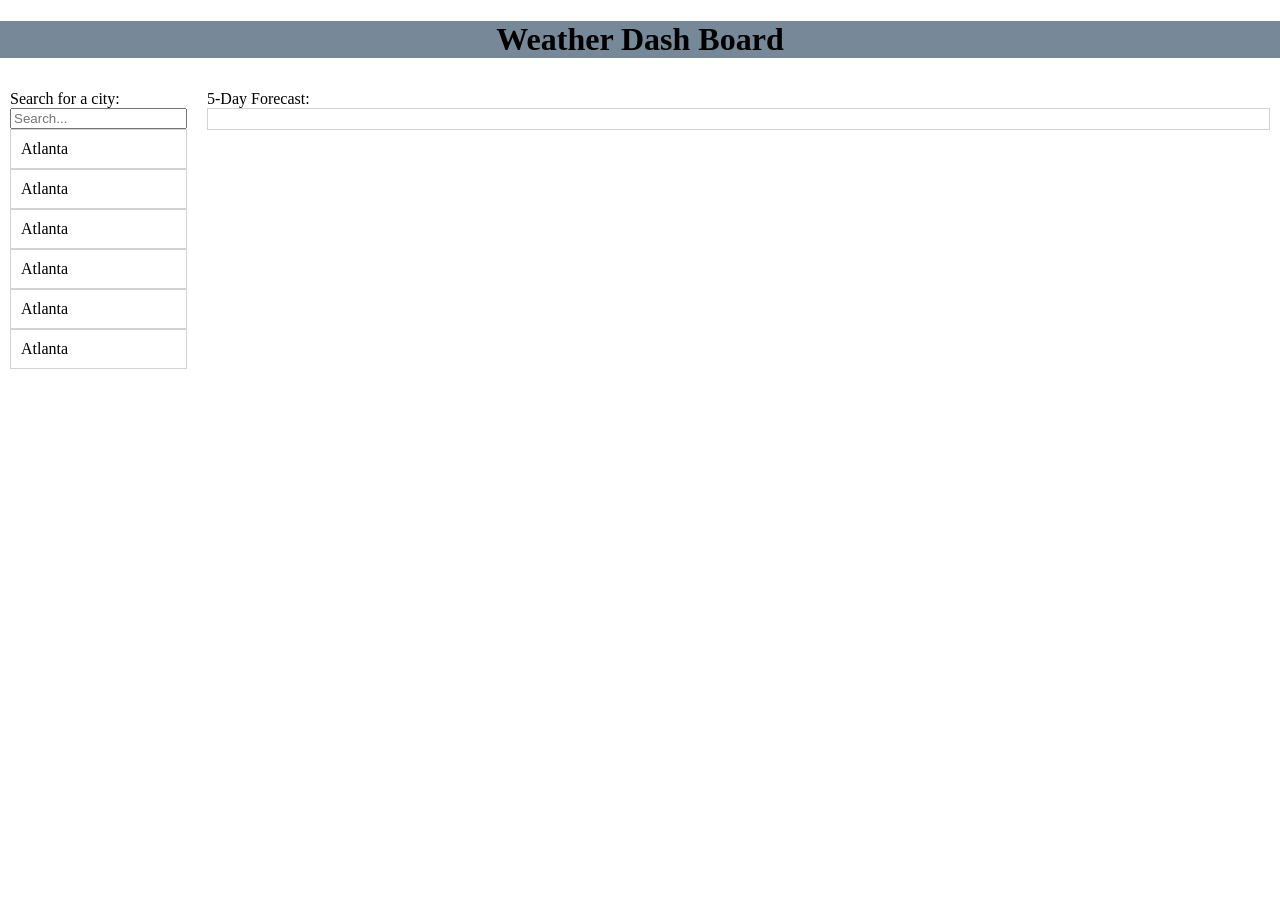
==== Assets/index.html @ 4236bcbe "u" ====
<!DOCTYPE html>
<html lang="en">

<head>
    <meta name="viewport" content="width=device-width, initial-scale=1.0" />
    <meta http-equiv="X-UA-Compatible" content="ie=edge" />
    <link rel="stylesheet" href="./style.css" />
    <title>Weather Dash Board</title>
</head>

<body>
    <script  src="https://code.jquery.com/jquery-3.4.1.min.js"  integrity="sha256-CSXorXvZcTkaix6Yvo6HppcZGetbYMGWSFlBw8HfCJo="  crossorigin="anonymous"></script>
    <div class="container">
        <h1 style="text-align: center; background-color: lightslategray;">Weather Dash Board</h1>
        <div class="app">

            <div class="searchcolumn">
                <div>Search for a city:</div>
                <div><input type="text" placeholder="Search..."></div>
                <div class="historyitem">Atlanta</div>
                <div class="historyitem">Atlanta</div>
                <div class="historyitem">Atlanta</div>
                <div class="historyitem">Atlanta</div>
                <div class="historyitem">Atlanta</div>
                <div class="historyitem">Atlanta</div>
            </div>
            <div class="citydata">
             
                <label>5-Day Forecast:</label>

            </div>
        </div>
    </div>

    <script src="./WeatherDashBoard.js"></script>
</body>

</html>
---- Assets/style.css ----
html, body {
    height: 100%;
}

body {
    margin: 0px;
}

.container {
    display: flex;
    flex-direction: column;
    height: 100%;
    margin: 0;
}

.app {
    display: flex;
    flex-grow: 1;
}

.citydata {
    padding: 10px;
    flex-grow: 1;
}

.historyitem {
    padding: 10px;
    border: 1px solid lightgray;
}

.searchcolumn {
    padding: 10px;
}

.forecastcontainer {
    display: flex;
    justify-content: space-between;
    /* align-items: stretch;
    height: 100%; */
}

.currentcitydata {
    padding: 10px;
    border: 1px solid lightgray;
}
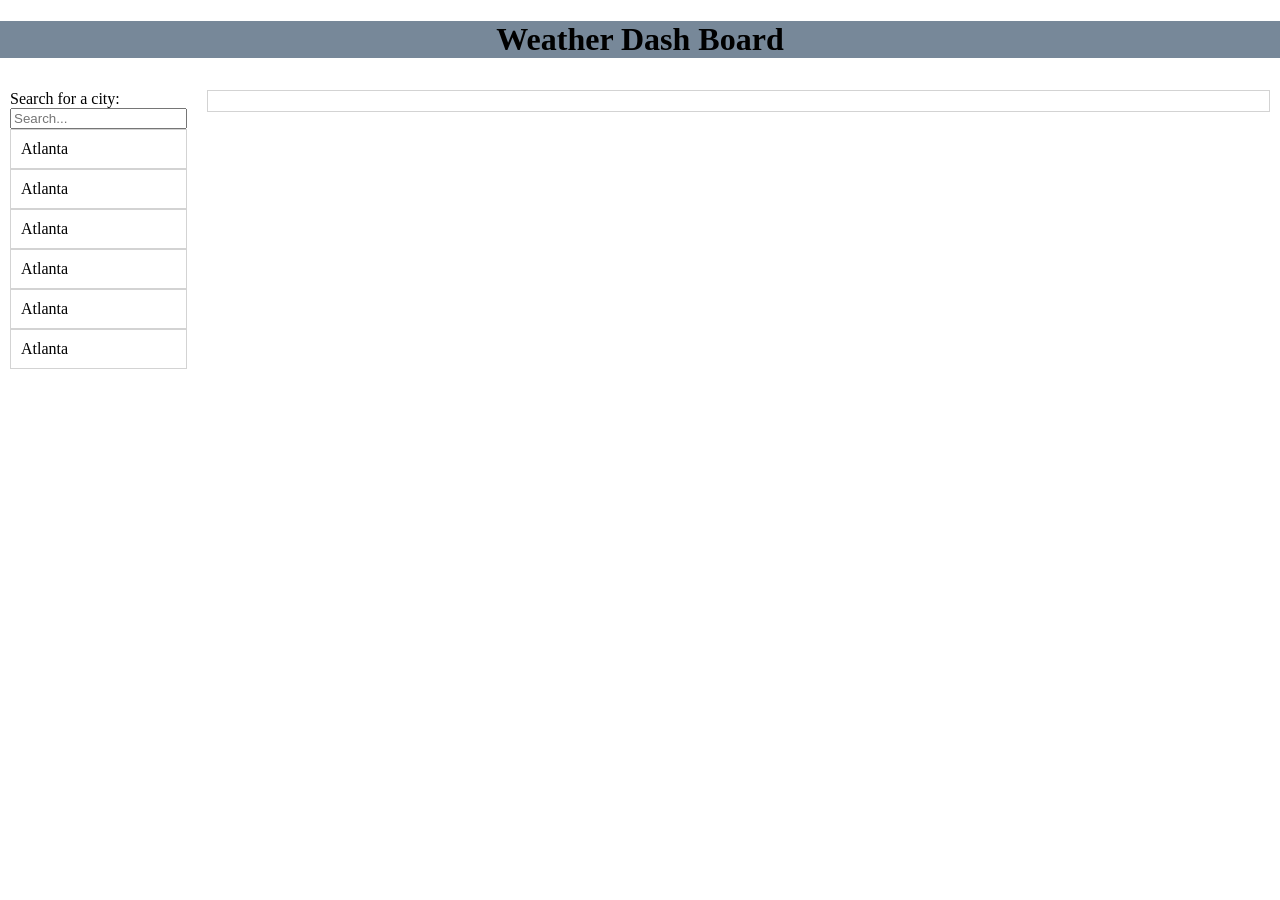
==== commit 3c0e9178: "update" ====
--- a/Assets/index.html
+++ b/Assets/index.html
@@ -25,10 +25,7 @@
                 <div class="historyitem">Atlanta</div>
             </div>
             <div class="citydata">
-             
-                <label>5-Day Forecast:</label>
-
-            </div>
+                 </div>
         </div>
     </div>
 
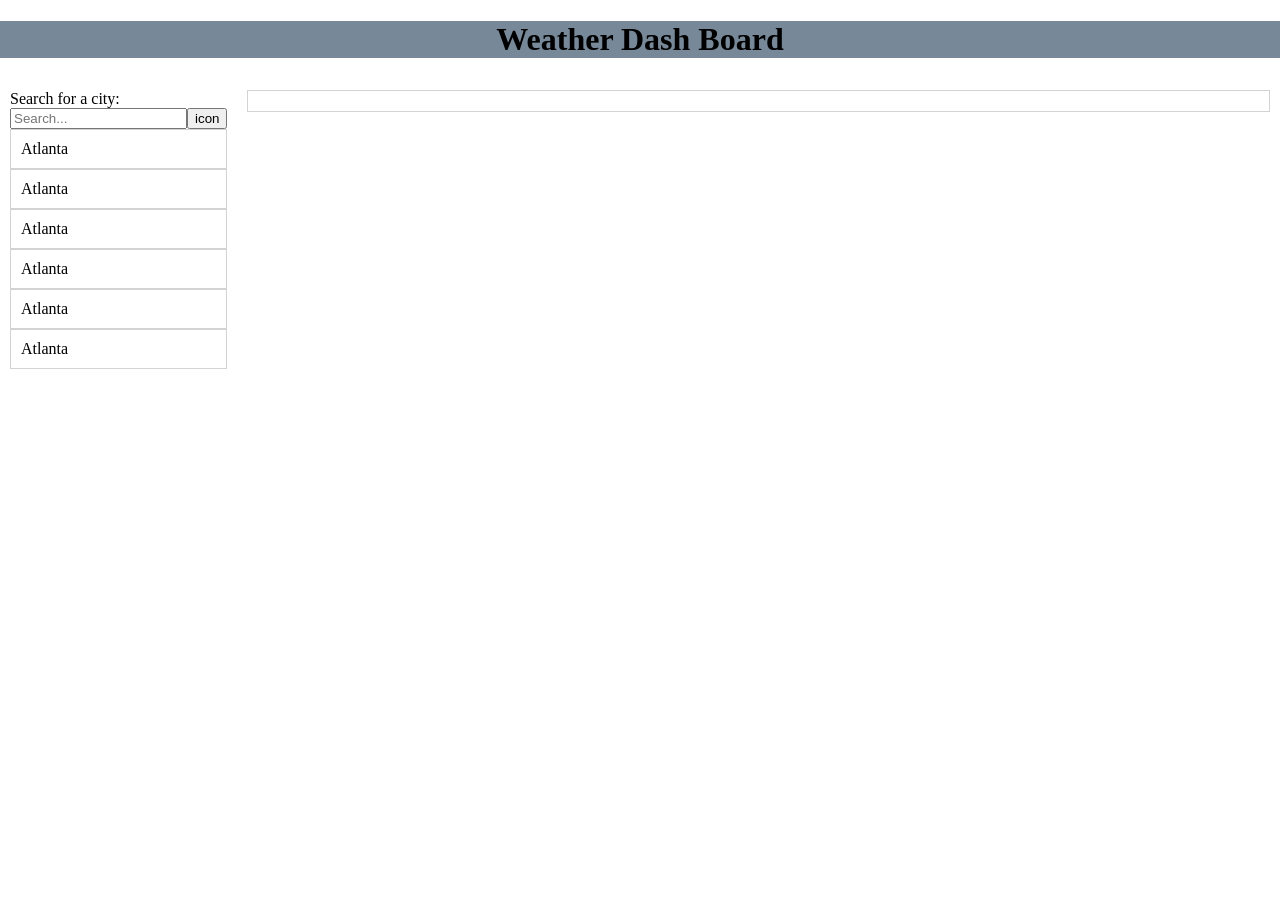
==== commit dd7e4801: "message" ====
--- a/Assets/index.html
+++ b/Assets/index.html
@@ -16,7 +16,7 @@
 
             <div class="searchcolumn">
                 <div>Search for a city:</div>
-                <div><input type="text" placeholder="Search..."></div>
+                <div><input type="text" placeholder="Search..."><button id="searchBtn">icon</button></div>
                 <div class="historyitem">Atlanta</div>
                 <div class="historyitem">Atlanta</div>
                 <div class="historyitem">Atlanta</div>
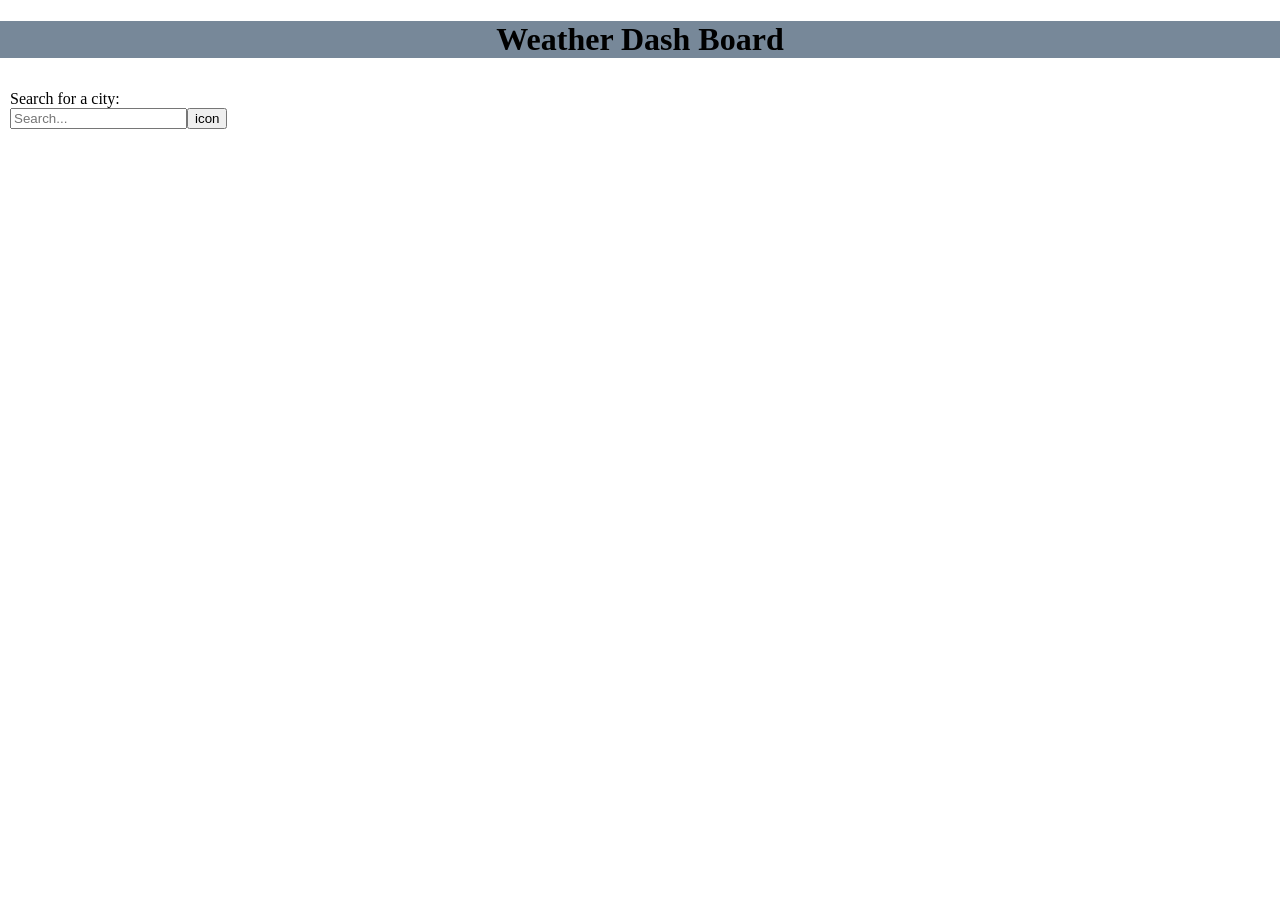
==== commit 718c5d1a: "update search functionss" ====
--- a/Assets/index.html
+++ b/Assets/index.html
@@ -17,12 +17,10 @@
             <div class="searchcolumn">
                 <div>Search for a city:</div>
                 <div><input type="text" placeholder="Search..."><button id="searchBtn">icon</button></div>
-                <div class="historyitem">Atlanta</div>
-                <div class="historyitem">Atlanta</div>
-                <div class="historyitem">Atlanta</div>
-                <div class="historyitem">Atlanta</div>
-                <div class="historyitem">Atlanta</div>
-                <div class="historyitem">Atlanta</div>
+                <div id="searchRecord">
+
+                </div>
+  
             </div>
             <div class="citydata">
                  </div>
